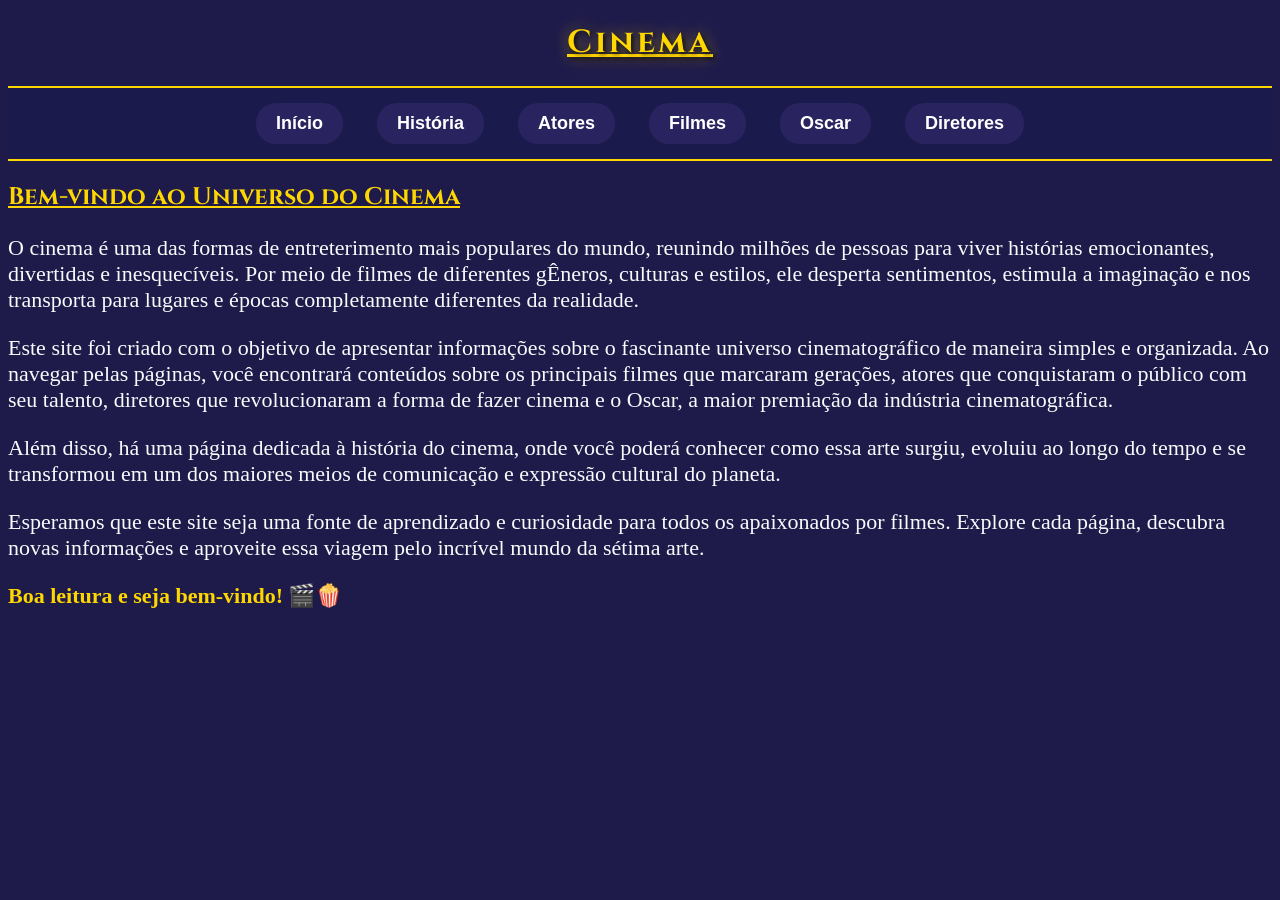
==== index.html @ 5c4ab991 "Initial commit" ====
<!DOCTYPE html>
<html lang="pt-br">
<head>
    <meta charset="UTF-8">
    <meta name="viewport" content="width=device-width, initial-scale=1.0">
    <title>Cinema</title>
    <link rel="stylesheet" href="style.css">
    <link rel="preconnect" href="https://fonts.googleapis.com">
    <link rel="preconnect" href="https://fonts.gstatic.com" crossorigin>
    <link href="https://fonts.googleapis.com/css2?family=Cinzel:wght@400;500;600;700&display=swap" rel="stylesheet">
</head>
<body>
    <header>
        <h1> Cinema </h1>
        <nav>
            <a href="index.html">Início</a>
            <a href="história.html"> História</a>
            <a href="atores.html">Atores</a>
            <a href="filmes.html">Filmes</a>
            <a href="oscar.html">Oscar</a>
            <a href="diretores.html"> Diretores</a>
        </nav>
    </header>
    <h2><strong>Bem-vindo ao Universo do Cinema</strong></h2>
    <p> 
        O cinema é uma das formas de entreterimento mais populares do mundo, reunindo milhões de pessoas para viver histórias emocionantes, divertidas e inesquecíveis. Por meio de filmes de diferentes gÊneros, culturas e estilos, ele desperta sentimentos, estimula a imaginação e nos transporta para lugares e épocas completamente diferentes da realidade.
        </p>
    <p>
        Este site foi criado com o objetivo de apresentar informações sobre o fascinante universo cinematográfico de maneira simples e organizada. Ao navegar pelas páginas, você encontrará conteúdos sobre os principais filmes que marcaram gerações, atores que conquistaram o público com seu talento, diretores que revolucionaram a forma de fazer cinema e o Oscar, a maior premiação da indústria cinematográfica.
    </p>
    <p> 
         Além disso, há uma página dedicada à história do cinema, onde você poderá conhecer como essa arte surgiu, evoluiu ao longo do tempo e se transformou em um dos maiores meios de comunicação e expressão cultural do planeta.
    </p>
    <p>
         Esperamos que este site seja uma fonte de aprendizado e curiosidade para todos os apaixonados por filmes. Explore cada página, descubra novas informações e aproveite essa viagem pelo incrível mundo da sétima arte.
    </p>
    <p><strong> Boa leitura e seja bem-vindo! 🎬🍿 </strong></p>
</body>
---- style.css ----
body {
    background-color: #1e1b4b;
}
h1{
    font-family: "Cinzel", serif;
    color:#ffd700;
    text-align:center;
    text-decoration:underline;
    letter-spacing:3px;
    text-shadow:
        2px 2px 5px rgba(0,0,0,0.8),
        0 0 15px rgba(255,215,0,0.5);

}
h2{
    font-family: "Cinzel", serif;
    color:#ffd700;
    text-decoration:underline;
}
h3{
    font-family: "Cinzel", serif;
    color:#ffd700;
    text-decoration:underline;
}
p{
    color:#F9FAFB;
    font-size: 22px;

}
nav{
    background-color: #1a1a4d;
    padding: 15px;
    text-align: center;
    border-top: 2px solid #ffd700;
    border-bottom: 2px solid #ffd700;
}
nav a {
    color: white;
    text-decoration:none;
    font-family: "poppins", sans-serif;
    font-size: 18px;
    font-weight: bold;
    margin: 0 15px;
    padding: 10px 20px;
    border-radius: 20px;
    display: inline-block;
    background-color: #29245f;
    box-shadow: 0 px 10px rgba(0,0,0,0.4);
}
nav a:hover{
    background-color: #ffd700;
    color: #1a1a4d;
    box-shadow: 0 0 15px #ffd700;
    transform: translateY(-3px);
}
p strong {
    color: #ffd700;
    font-weight: bold;

}
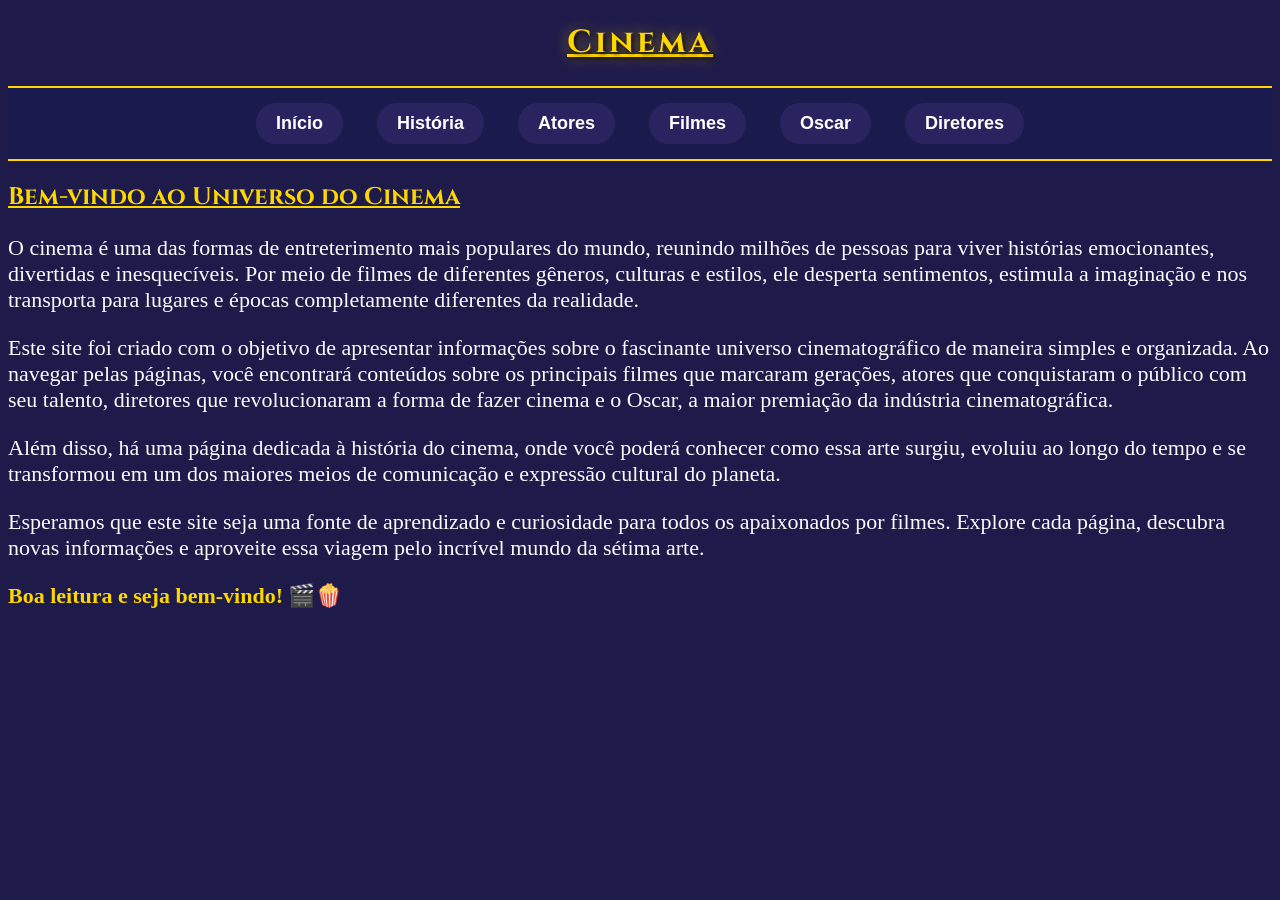
==== commit 20ad3916: "test" ====
--- a/index.html
+++ b/index.html
@@ -23,7 +23,7 @@
     </header>
     <h2><strong>Bem-vindo ao Universo do Cinema</strong></h2>
     <p> 
-        O cinema é uma das formas de entreterimento mais populares do mundo, reunindo milhões de pessoas para viver histórias emocionantes, divertidas e inesquecíveis. Por meio de filmes de diferentes gÊneros, culturas e estilos, ele desperta sentimentos, estimula a imaginação e nos transporta para lugares e épocas completamente diferentes da realidade.
+        O cinema é uma das formas de entreterimento mais populares do mundo, reunindo milhões de pessoas para viver histórias emocionantes, divertidas e inesquecíveis. Por meio de filmes de diferentes gêneros, culturas e estilos, ele desperta sentimentos, estimula a imaginação e nos transporta para lugares e épocas completamente diferentes da realidade.
         </p>
     <p>
         Este site foi criado com o objetivo de apresentar informações sobre o fascinante universo cinematográfico de maneira simples e organizada. Ao navegar pelas páginas, você encontrará conteúdos sobre os principais filmes que marcaram gerações, atores que conquistaram o público com seu talento, diretores que revolucionaram a forma de fazer cinema e o Oscar, a maior premiação da indústria cinematográfica.
--- a/style.css
+++ b/style.css
@@ -57,4 +57,38 @@
     color: #ffd700;
     font-weight: bold;
 
+}
+.atores{
+    display: flex;
+    flex-wrap: wrap;
+    justify-content: center;
+    gap: 30px;
+    margin-top: 40px;
+}
+.ator{
+    width: 280px;
+    background: #232323;
+    border-radius: 15px;
+    padding: 20px;
+    text-align: center;
+    box-shadow: 0 0 15px rgba(0,0,0,.4);
+}
+.ator img{
+    width: 180px;
+    height: 240px;
+    object-fit: cover;
+    border: 3px solid gold;
+    border-radius: 10px;
+    margin-bottom: 15px;
+}
+.ator h2{
+    color: #f5c518;
+    margin-bottom: 15px;
+    font-size: 28px;
+}
+.ator p{
+    color: white;
+    text-align: justify;
+    line-height: 1.6;
+    font-size: 17px;
 }
